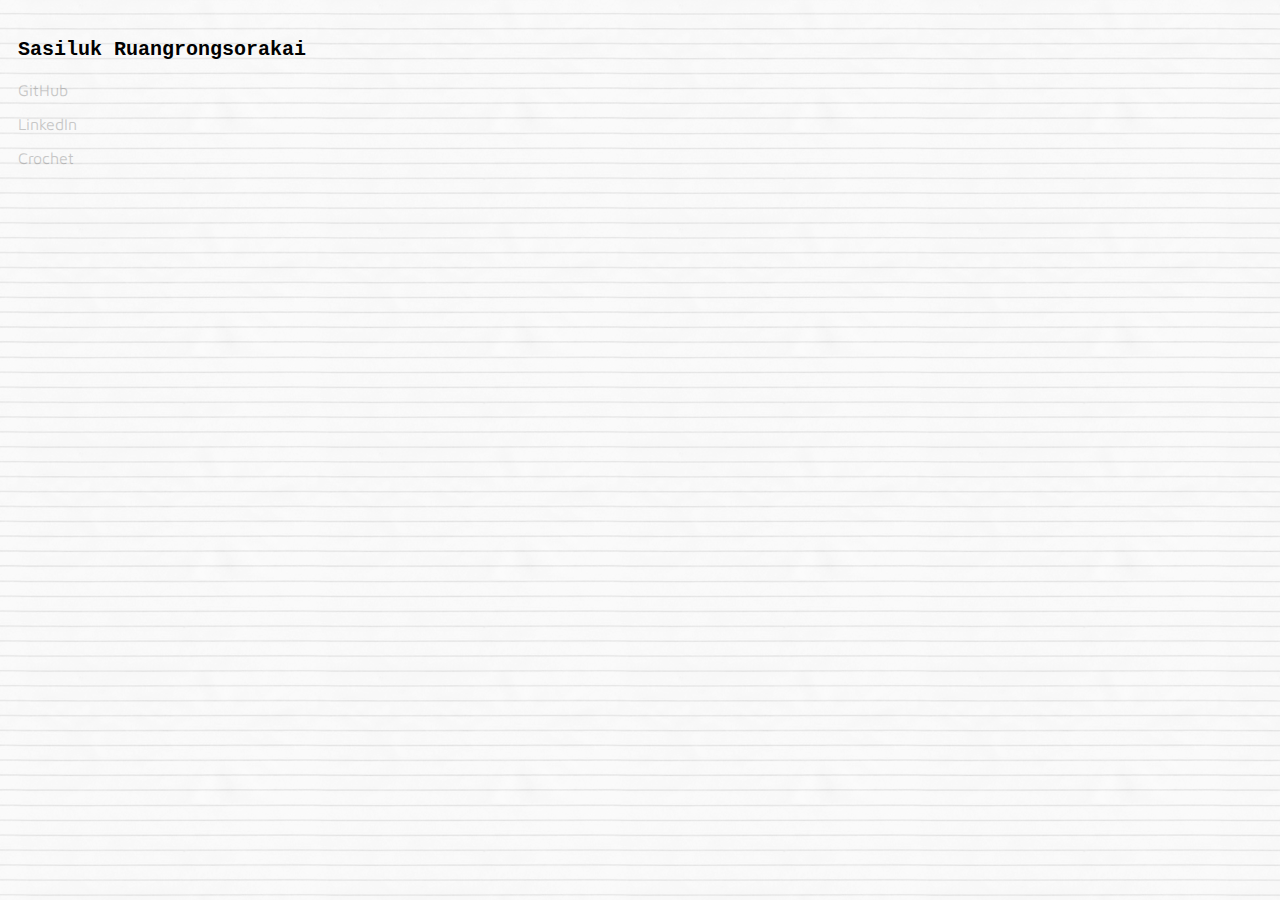
==== index.html @ ea38c00d "first commit" ====
<!DOCTYPE html>
<html>
  <head>
    <meta charset="UTF-8">
    <title>Sasi</title>
  <link rel="stylesheet" href="style.css" type="text/css">
  <link href="http://fonts.googleapis.com/css?family=Righteous|Maven+Pro" rel="stylesheet" type="text/css">
  <style type="text/css">
   
  </style>
  </head>
  <body>
  	<p class="animation_name"><a href="mailto:sasiluk.r@gmail.com">Sasiluk Ruangrongsorakai</a></p>
  	<div class="activity_list">
	<p class=""><a href="https://github.com/sasilukr" target="_blank">GitHub</a></p>
	<p><a href="https://www.linkedin.com/pub/sasiluk-ruangrongsorakai/25/167/7b3" target="_blank">LinkedIn</a></p>
	<p class=""><a href="" target="_blank">Crochet</a></p>
  </div>
  </body>
</html>
---- style.css ----
body{
  background:  url('images/lined_paper.png');
  padding: 10px;
} 

p {
  font-family: "Maven Pro";
}

.animation_name {
  color: #000; 
  font-family: "Courier";
  font-size: 20px;
  white-space: nowrap;
  overflow: hidden;
  width: 30em;
  font-weight: bold;
  animation: type 5s steps(60, end); 
}

.animation_name:nth-child(2){
  animation: type2 7s steps(60, end);
}

p a{
  color: #000; 
  text-decoration: none;
}

p a:hover {
  color: grey;
}

span{
  animation: blink 1s infinite;
}

@keyframes type{ 
  from { width: 0; } 
} 

@keyframes type2{
  0%{width: 0;}
  50%{width: 0;}
  100%{width: 100;}
} 

@keyframes blink{
  to{opacity: .0;}
}

.activity_list>p {
  color:#000;
  opacity: .2;
}

.activity_list>p a:hover {
  color: #000;
}
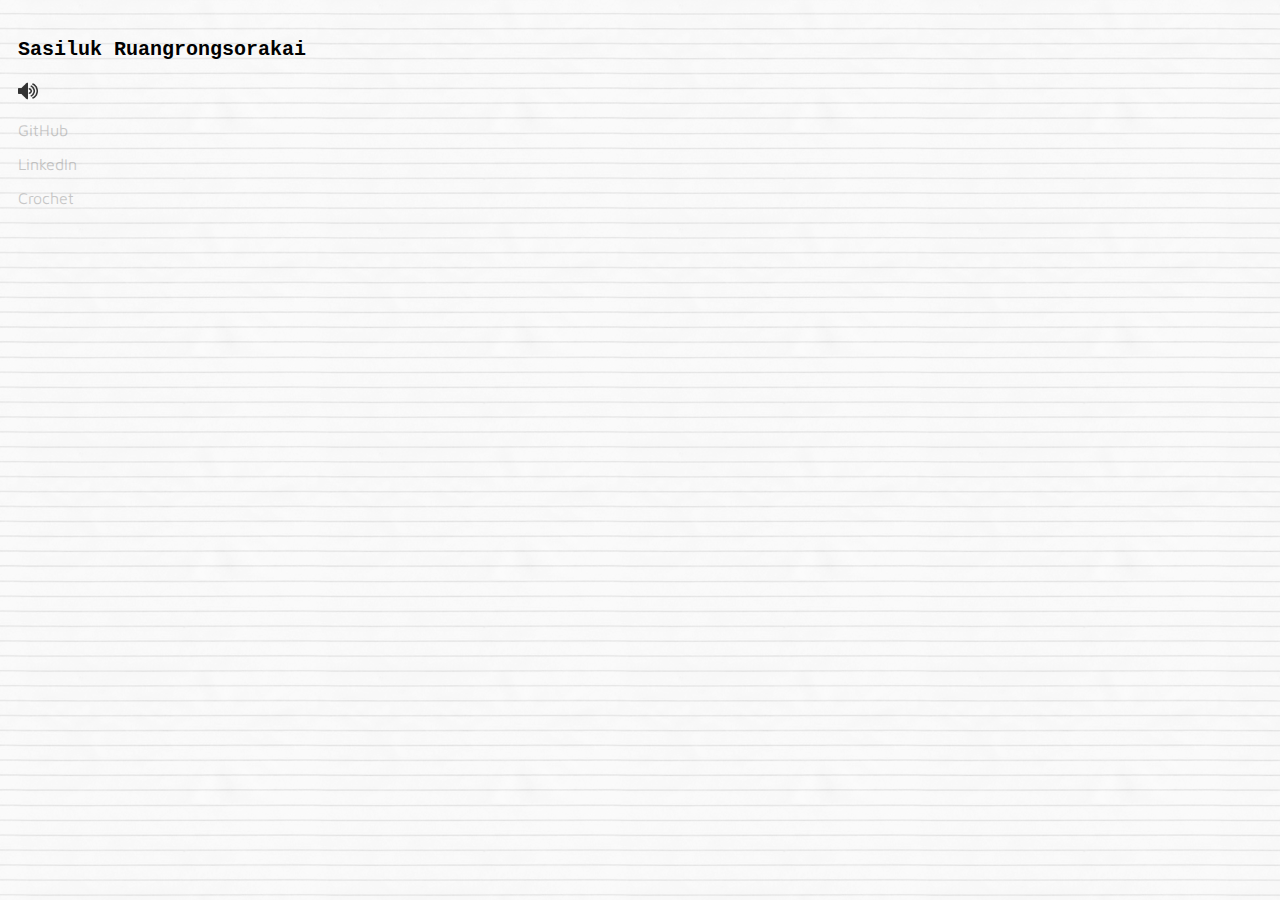
==== commit 3871fb0d: "update index" ====
--- a/index.html
+++ b/index.html
@@ -5,13 +5,22 @@
     <title>Sasi</title>
   <link rel="stylesheet" href="style.css" type="text/css">
   <link href="http://fonts.googleapis.com/css?family=Righteous|Maven+Pro" rel="stylesheet" type="text/css">
+    <script src="js/main.js" type="text/javascript"></script>
+
   <style type="text/css">
    
   </style>
   </head>
   <body>
-  	<p class="animation_name"><a href="mailto:sasiluk.r@gmail.com">Sasiluk Ruangrongsorakai</a></p>
-  	<div class="activity_list">
+  	<p class="animation_name"><a href="mailto:sasiluk.r@gmail.com">Sasiluk Ruangrongsorakai </a></p>
+  	
+    <audio id="myAudio"
+      <source src="name.mp3" type='audio/mp3'>
+    </audio>
+    <img width="20px" src="images/volume_up.png" onclick="play_audio()"/>
+
+    <div class="activity_list">
+
 	<p class=""><a href="https://github.com/sasilukr" target="_blank">GitHub</a></p>
 	<p><a href="https://www.linkedin.com/pub/sasiluk-ruangrongsorakai/25/167/7b3" target="_blank">LinkedIn</a></p>
 	<p class=""><a href="" target="_blank">Crochet</a></p>
